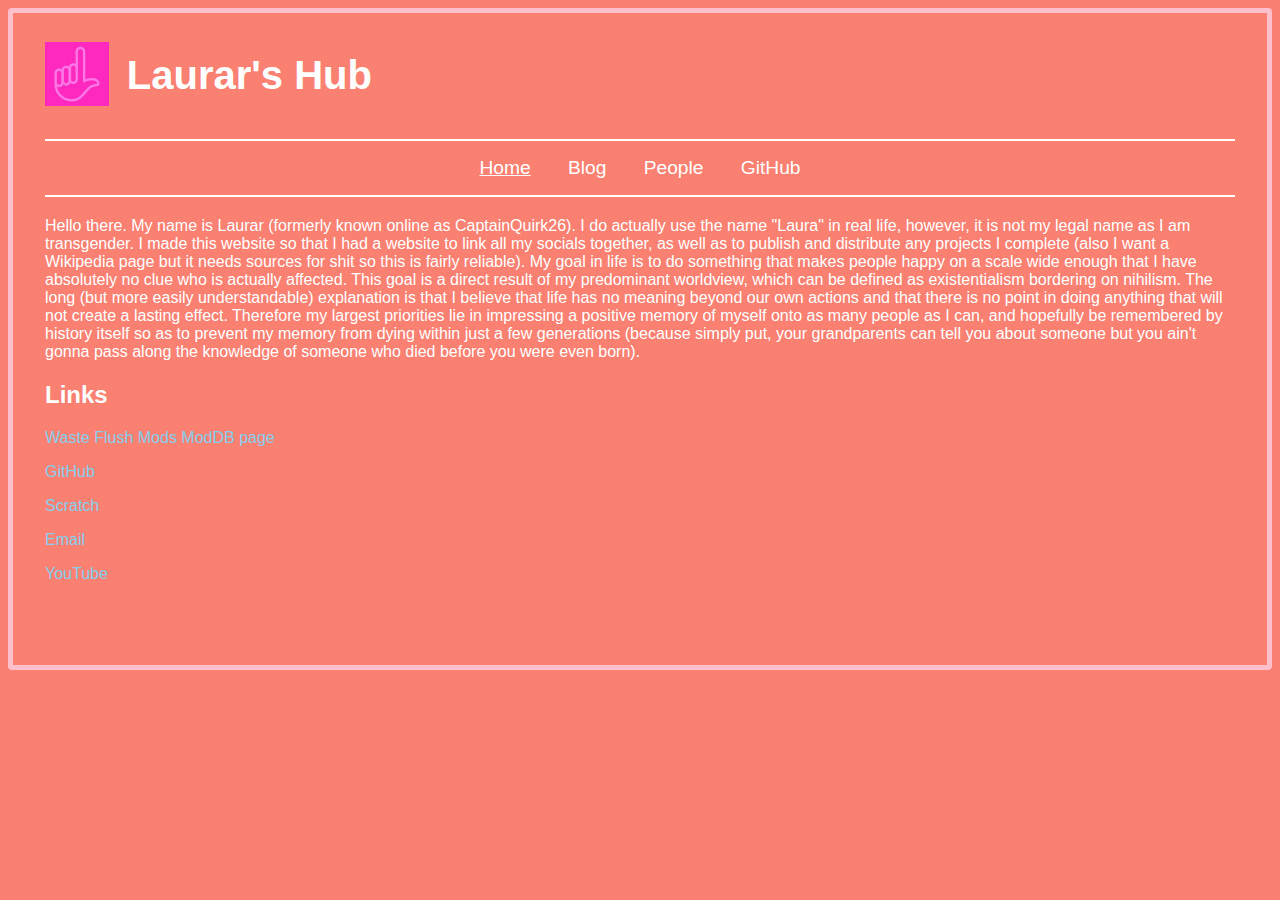
==== About-Me/index.html @ c6289e3e "Changed the layout and added the new page" ====
<!DOCTYPE html>
<html lang="en">
  <head>
<link rel="stylesheet" href="/styles.css">
    <title>Laurar's Hub</title>
    <link rel="icon" type="image/x-icon" href="/images/pfplowres.jpg">
  </head>
  
  <body>
    <h1><span><img src="/media/pfphires.jpg?raw=true" alt="" width="64" height="64"> &nbsp;</span><span style="font-size:48px;"><sup>Laurar's Hub</sup></span></h1>
<hr>
<p class="navbar" style="text-align:center;"><span><u>Home</u>&nbsp; &nbsp;</span><a rel="noopener noreferrer" href="/blog"><span>Blog</span></a><span>&nbsp; &nbsp;</span><a rel="noopener noreferrer" href="/people"><span>People</span></a><span> &nbsp;&nbsp;</span><a rel="noopener noreferrer" href="https://github.com/laurarvix"><span>GitHub</span></a></p>
<hr>
<h2><span></span></h2>
<p><span>Hello there. My name is Laurar (formerly known online as CaptainQuirk26). I do actually use the name "Laura" in real life, however, it is not my legal name as I am transgender. I made this website so that I had a website to link all my socials together, as well as to publish and distribute any projects I complete (also I want a Wikipedia page but it needs sources for shit so this is fairly reliable). My goal in life is to do something that makes people happy on a scale wide enough that I have absolutely no clue who is actually affected. This goal is a direct result of my predominant worldview, which can be defined as existentialism bordering on nihilism. The long (but more easily understandable) explanation is that I believe that life has no meaning beyond our own actions and that there is no point in doing anything that will not create a lasting effect. Therefore my largest priorities lie in impressing a positive memory of myself onto as many people as I can, and hopefully be remembered by history itself so as to prevent my memory from dying within just a few generations (because simply put, your grandparents can tell you about someone but you ain't gonna pass along the knowledge of someone who died before you were even born).</span></p>
<h2><span>Links</span></h2>
<p><a rel="noopener noreferrer" href="https://www.moddb.com/company/waste-flush"><span>Waste Flush Mods ModDB page</span></a></p>
<p><a rel="noopener noreferrer" href="https://github.com/laurarvix"><span>GitHub</span></a></p>
<p><a rel="noopener noreferrer" href="https://scratch.mit.edu/users/CaptainQuirk26/"><span>Scratch</span></a></p>
<p><a href="mailto:laurarfemexboy@gmail.com"><span>Email</span></a></p>
<p><a rel="noopener noreferrer" href="https://www.youtube.com/channel/UCppbviYF9Fpv6gvqMlHLHLA"><span>YouTube</span></a></p>
<p style="text-align:center;">&nbsp;</p>
  </body>
</html>
---- styles.css ----
body {
  padding: 2em;
  padding-top: 0.5em;
  border-width: 5px;
  border-color: #FFC0CB;
  border-style: solid;
  border-radius: 4px;
  background: #FA8072;
  font-family:Trebuchet MS,Helvetica,sans-serif;
  color: #FFFFFF;
  a {
    color: #87CEEB;
    text-decoration: none;
  }
  p {
    font-size: 1em;
  }
  p.navbar {
    a { 
      border-radius: 4px;
      font-size: 1.2em;
      padding: 6px;
      padding-bottom: 1px;
      margin: 6px;
      color: #FFFFFF;
    }
    a:hover {
      background-color: #FFA0AB;
    }
    span {
      u {
        font-size: 1.2em;
        border-radius: 4px;
        padding: 6px;
        padding-bottom: 1px;
        margin: 6px;
      }
    }
  }
  h1,
  h2,
  h3,
  h4,
  h5,
  h6 {
    font-family:Verdana,Geneva,sans-serif;
  }
  hr {
    border: 1px solid #FFFFFF;
  }
  figure.image {
    img {
      border: 4px solid #FFC0CB;
      border-radius: 4px;
      max-width: 100%;
      height: auto;
      display: block;
      margin-left: auto;
      margin-right: auto;
    }
    figcaption {
      margin-top: 0.5em;
    }
  }
}
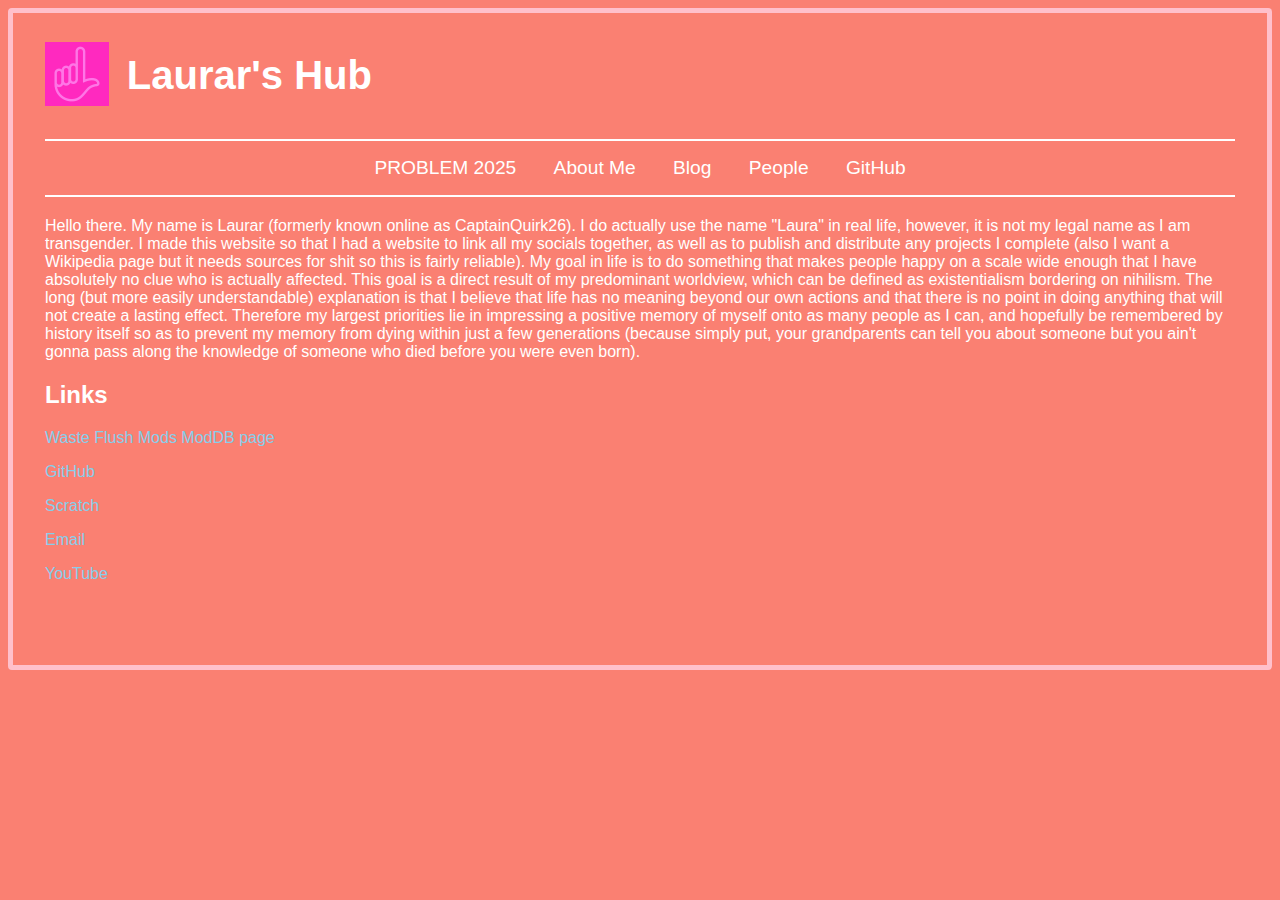
==== commit 2399ab6b: "updated all the navbars" ====
--- a/About-Me/index.html
+++ b/About-Me/index.html
@@ -9,7 +9,7 @@
   <body>
     <h1><span><img src="/media/pfphires.jpg?raw=true" alt="" width="64" height="64"> &nbsp;</span><span style="font-size:48px;"><sup>Laurar's Hub</sup></span></h1>
 <hr>
-<p class="navbar" style="text-align:center;"><span><u>Home</u>&nbsp; &nbsp;</span><a rel="noopener noreferrer" href="/blog"><span>Blog</span></a><span>&nbsp; &nbsp;</span><a rel="noopener noreferrer" href="/people"><span>People</span></a><span> &nbsp;&nbsp;</span><a rel="noopener noreferrer" href="https://github.com/laurarvix"><span>GitHub</span></a></p>
+<p class="navbar" style="text-align:center;"><a rel="noopener noreferrer" href="/PROBLEM2025"><span>PROBLEM 2025</span></a><span>&nbsp; &nbsp;</span><a rel="noopener noreferrer" href="/About-Me"><span>About Me</span></a><span>&nbsp; &nbsp;</span><a rel="noopener noreferrer" href="/blog"><span>Blog</span></a><span>&nbsp; &nbsp;</span><a rel="noopener noreferrer" href="/people"><span>People</span></a><span> &nbsp;&nbsp;</span><a rel="noopener noreferrer" href="https://github.com/laurarvix"><span>GitHub</span></a></p>
 <hr>
 <h2><span></span></h2>
 <p><span>Hello there. My name is Laurar (formerly known online as CaptainQuirk26). I do actually use the name "Laura" in real life, however, it is not my legal name as I am transgender. I made this website so that I had a website to link all my socials together, as well as to publish and distribute any projects I complete (also I want a Wikipedia page but it needs sources for shit so this is fairly reliable). My goal in life is to do something that makes people happy on a scale wide enough that I have absolutely no clue who is actually affected. This goal is a direct result of my predominant worldview, which can be defined as existentialism bordering on nihilism. The long (but more easily understandable) explanation is that I believe that life has no meaning beyond our own actions and that there is no point in doing anything that will not create a lasting effect. Therefore my largest priorities lie in impressing a positive memory of myself onto as many people as I can, and hopefully be remembered by history itself so as to prevent my memory from dying within just a few generations (because simply put, your grandparents can tell you about someone but you ain't gonna pass along the knowledge of someone who died before you were even born).</span></p>
